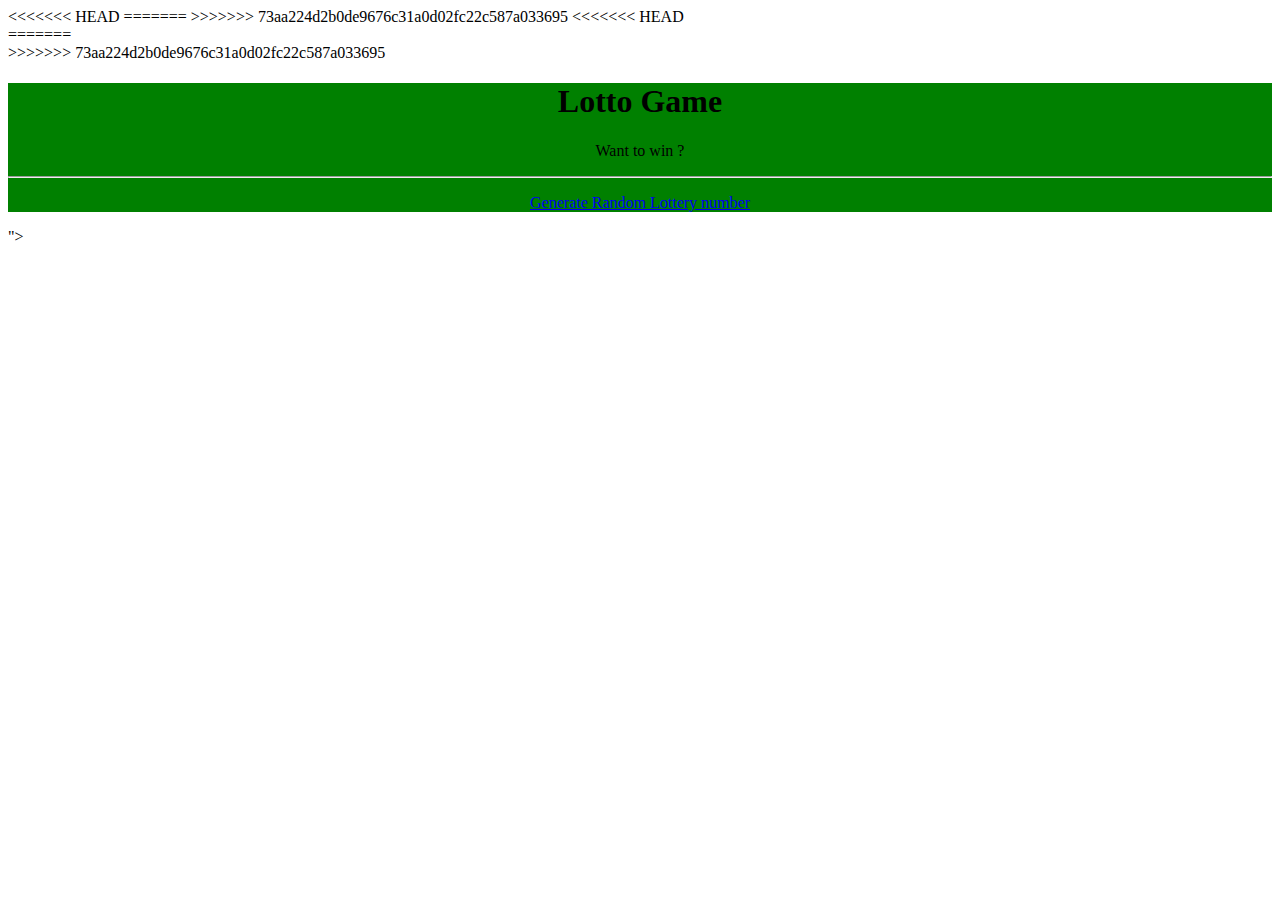
==== index.html @ 7ac8c63d "jquery" ====
<!DOCTYPE html>
<html lang="en">
<head>
    <meta charset="UTF-8">
    <meta name="viewport" content="width=device-width, initial-scale=1.0">
    <meta http-equiv="X-UA-Compatible" content="ie=edge">
    <link rel="stylesheet" href="https://stackpath.bootstrapcdn.com/bootstrap/4.2.1/css/bootstrap.min.css" integrity="sha384-GJzZqFGwb1QTTN6wy59ffF1BuGJpLSa9DkKMp0DgiMDm4iYMj70gZWKYbI706tWS" crossorigin="anonymous">
    <link rel="stylesheet" type="text/css" href="bootstrap/css/style.css">
<<<<<<< HEAD
    <script src="https://cdnjs.cloudflare.com/ajax/libs/jquery/3.2.1/jquery.min.js"></script>
=======
>>>>>>> 73aa224d2b0de9676c31a0d02fc22c587a033695
    <title>Loot to win</title>
</head>
<body>

<<<<<<< HEAD
    <div class="jumbotron jumbotron-fluid">
=======
    <div class="<div class="jumbotron jumbotron-fluid">
>>>>>>> 73aa224d2b0de9676c31a0d02fc22c587a033695
        <div class="container">
            <h1 class="display-3">Lotto Game</h1>
            <p class="lead">Want to win ?</p>
            <hr class="my-2">
           
            <p class="lead">
                <a class="btn btn-primary btn-lg" href="Jumbo action link" role="button">Generate Random Lottery number</a>
            </p>
        </div>
    </div>">
        

   
    

    <script type="text/javascript">
    $(document).ready(function() {


         // gernerate a random number between
    lotteryNumber= [Math.floor(Math.random() * 9)];
        console.log(lotteryNumber);
        
    });

</script>
</body>
</html>
---- bootstrap/css/style.css ----
body {
    background-image: url("../img/money.jpg");

}

div.container {
    background: green;
    text-align: center;
}

button {
    color: black;
}
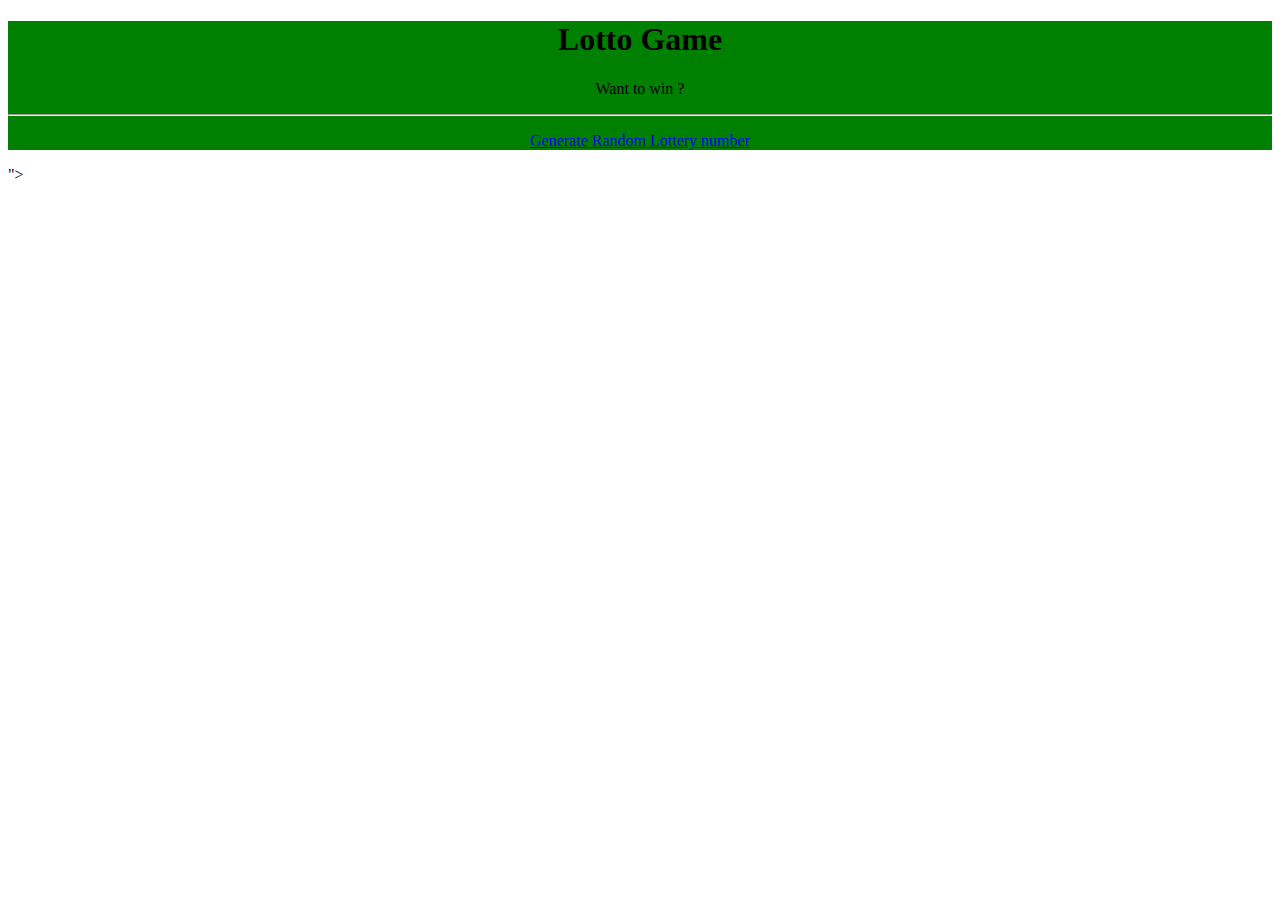
==== commit a80c9fa7: "fixed merge conflict" ====
--- a/index.html
+++ b/index.html
@@ -6,19 +6,12 @@
     <meta http-equiv="X-UA-Compatible" content="ie=edge">
     <link rel="stylesheet" href="https://stackpath.bootstrapcdn.com/bootstrap/4.2.1/css/bootstrap.min.css" integrity="sha384-GJzZqFGwb1QTTN6wy59ffF1BuGJpLSa9DkKMp0DgiMDm4iYMj70gZWKYbI706tWS" crossorigin="anonymous">
     <link rel="stylesheet" type="text/css" href="bootstrap/css/style.css">
-<<<<<<< HEAD
     <script src="https://cdnjs.cloudflare.com/ajax/libs/jquery/3.2.1/jquery.min.js"></script>
-=======
->>>>>>> 73aa224d2b0de9676c31a0d02fc22c587a033695
     <title>Loot to win</title>
 </head>
 <body>
 
-<<<<<<< HEAD
     <div class="jumbotron jumbotron-fluid">
-=======
-    <div class="<div class="jumbotron jumbotron-fluid">
->>>>>>> 73aa224d2b0de9676c31a0d02fc22c587a033695
         <div class="container">
             <h1 class="display-3">Lotto Game</h1>
             <p class="lead">Want to win ?</p>
@@ -39,8 +32,12 @@
 
 
          // gernerate a random number between
+
+         for (var i = 0; i < 9; i++) {
     lotteryNumber= [Math.floor(Math.random() * 9)];
         console.log(lotteryNumber);
+
+         }
         
     });
 
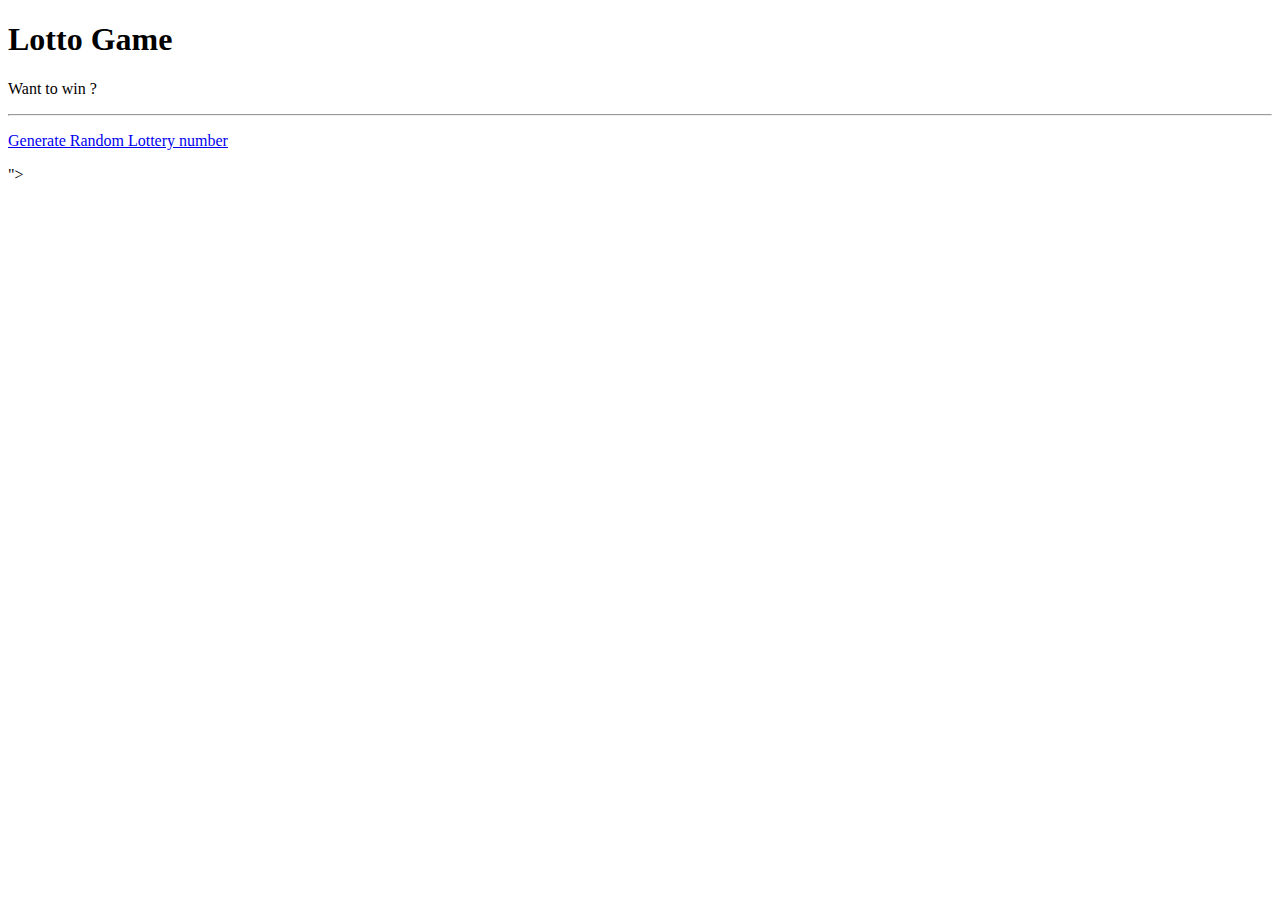
==== commit 1e54c536: "Merge branch 'master' of https://github.com/gsetnik18/Lottery-Generator" ====
--- a/index.html
+++ b/index.html
@@ -5,13 +5,13 @@
     <meta name="viewport" content="width=device-width, initial-scale=1.0">
     <meta http-equiv="X-UA-Compatible" content="ie=edge">
     <link rel="stylesheet" href="https://stackpath.bootstrapcdn.com/bootstrap/4.2.1/css/bootstrap.min.css" integrity="sha384-GJzZqFGwb1QTTN6wy59ffF1BuGJpLSa9DkKMp0DgiMDm4iYMj70gZWKYbI706tWS" crossorigin="anonymous">
-    <link rel="stylesheet" type="text/css" href="bootstrap/css/style.css">
     <script src="https://cdnjs.cloudflare.com/ajax/libs/jquery/3.2.1/jquery.min.js"></script>
-    <title>Loot to win</title>
+
+    <title>Document</title>
 </head>
 <body>
 
-    <div class="jumbotron jumbotron-fluid">
+    <div class="<div class="jumbotron jumbotron-fluid">
         <div class="container">
             <h1 class="display-3">Lotto Game</h1>
             <p class="lead">Want to win ?</p>
@@ -30,16 +30,8 @@
     <script type="text/javascript">
     $(document).ready(function() {
 
-
-         // gernerate a random number between
-
-         for (var i = 0; i < 9; i++) {
-    lotteryNumber= [Math.floor(Math.random() * 9)];
-        console.log(lotteryNumber);
-
-         }
         
-    });
+    };
 
 </script>
 </body>
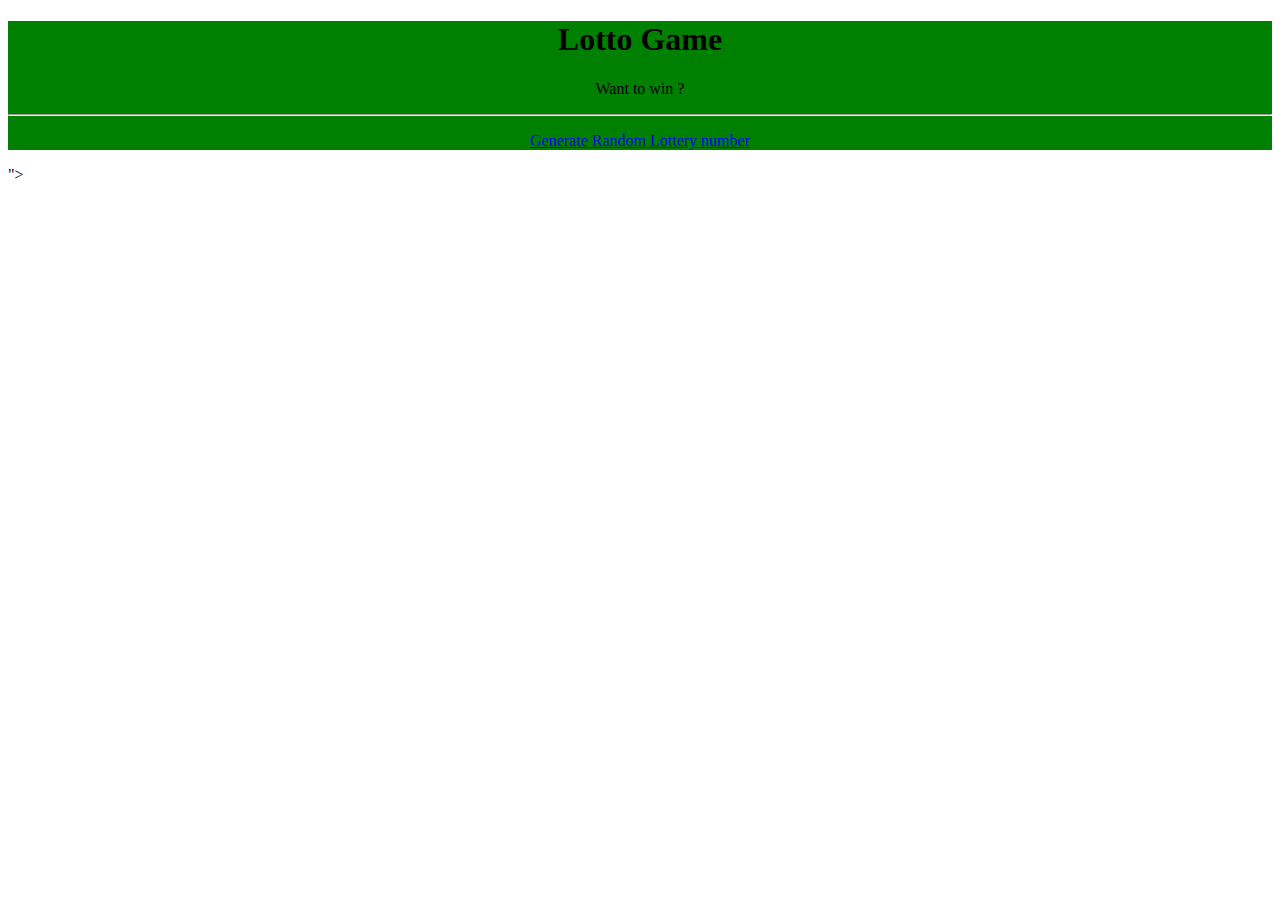
==== commit c847c409: "generate 8 digit number" ====
--- a/index.html
+++ b/index.html
@@ -5,13 +5,13 @@
     <meta name="viewport" content="width=device-width, initial-scale=1.0">
     <meta http-equiv="X-UA-Compatible" content="ie=edge">
     <link rel="stylesheet" href="https://stackpath.bootstrapcdn.com/bootstrap/4.2.1/css/bootstrap.min.css" integrity="sha384-GJzZqFGwb1QTTN6wy59ffF1BuGJpLSa9DkKMp0DgiMDm4iYMj70gZWKYbI706tWS" crossorigin="anonymous">
+    <link rel="stylesheet" type="text/css" href="bootstrap/css/style.css">
     <script src="https://cdnjs.cloudflare.com/ajax/libs/jquery/3.2.1/jquery.min.js"></script>
-
-    <title>Document</title>
+    <title>Loot to win</title>
 </head>
 <body>
 
-    <div class="<div class="jumbotron jumbotron-fluid">
+    <div class="jumbotron jumbotron-fluid">
         <div class="container">
             <h1 class="display-3">Lotto Game</h1>
             <p class="lead">Want to win ?</p>
@@ -30,8 +30,16 @@
     <script type="text/javascript">
     $(document).ready(function() {
 
+
+         // gernerate a random number between
+
+         
+    lotteryNumber= [Math.floor(Math.random() * 1000000000) +1];
+        console.log(lotteryNumber);
+
+         
         
-    };
+    });
 
 </script>
 </body>
--- a/bootstrap/css/style.css
+++ b/bootstrap/css/style.css
@@ -0,0 +1,15 @@
+body {
+    background-image: url("../img/money.jpg");
+
+}
+
+div.container {
+    background: green;
+    text-align: center;
+}
+
+button {
+    color: black;
+}
+
+
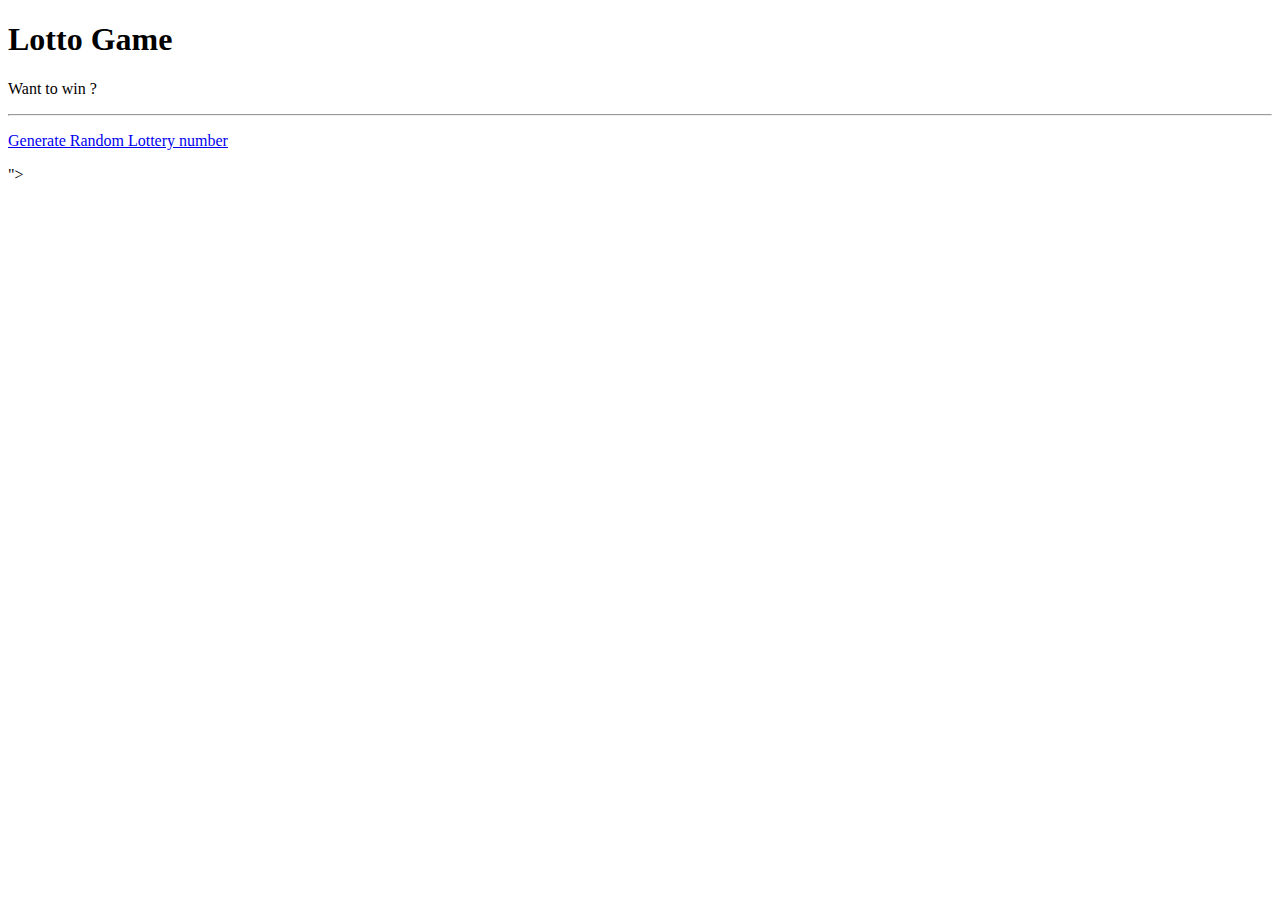
==== commit 74bc5565: "Merge branch 'master' of https://github.com/gsetnik18/Lottery-Generator" ====
--- a/index.html
+++ b/index.html
@@ -5,9 +5,9 @@
     <meta name="viewport" content="width=device-width, initial-scale=1.0">
     <meta http-equiv="X-UA-Compatible" content="ie=edge">
     <link rel="stylesheet" href="https://stackpath.bootstrapcdn.com/bootstrap/4.2.1/css/bootstrap.min.css" integrity="sha384-GJzZqFGwb1QTTN6wy59ffF1BuGJpLSa9DkKMp0DgiMDm4iYMj70gZWKYbI706tWS" crossorigin="anonymous">
-    <link rel="stylesheet" type="text/css" href="bootstrap/css/style.css">
     <script src="https://cdnjs.cloudflare.com/ajax/libs/jquery/3.2.1/jquery.min.js"></script>
-    <title>Loot to win</title>
+
+    <title>Document</title>
 </head>
 <body>
 
@@ -33,11 +33,11 @@
 
          // gernerate a random number between
 
-         
-    lotteryNumber= [Math.floor(Math.random() * 1000000000) +1];
+         for (var i = 0; i < 9; i++) {
+    lotteryNumber= [Math.floor(Math.random() * 9)];
         console.log(lotteryNumber);
 
-         
+         }
         
     });
 
